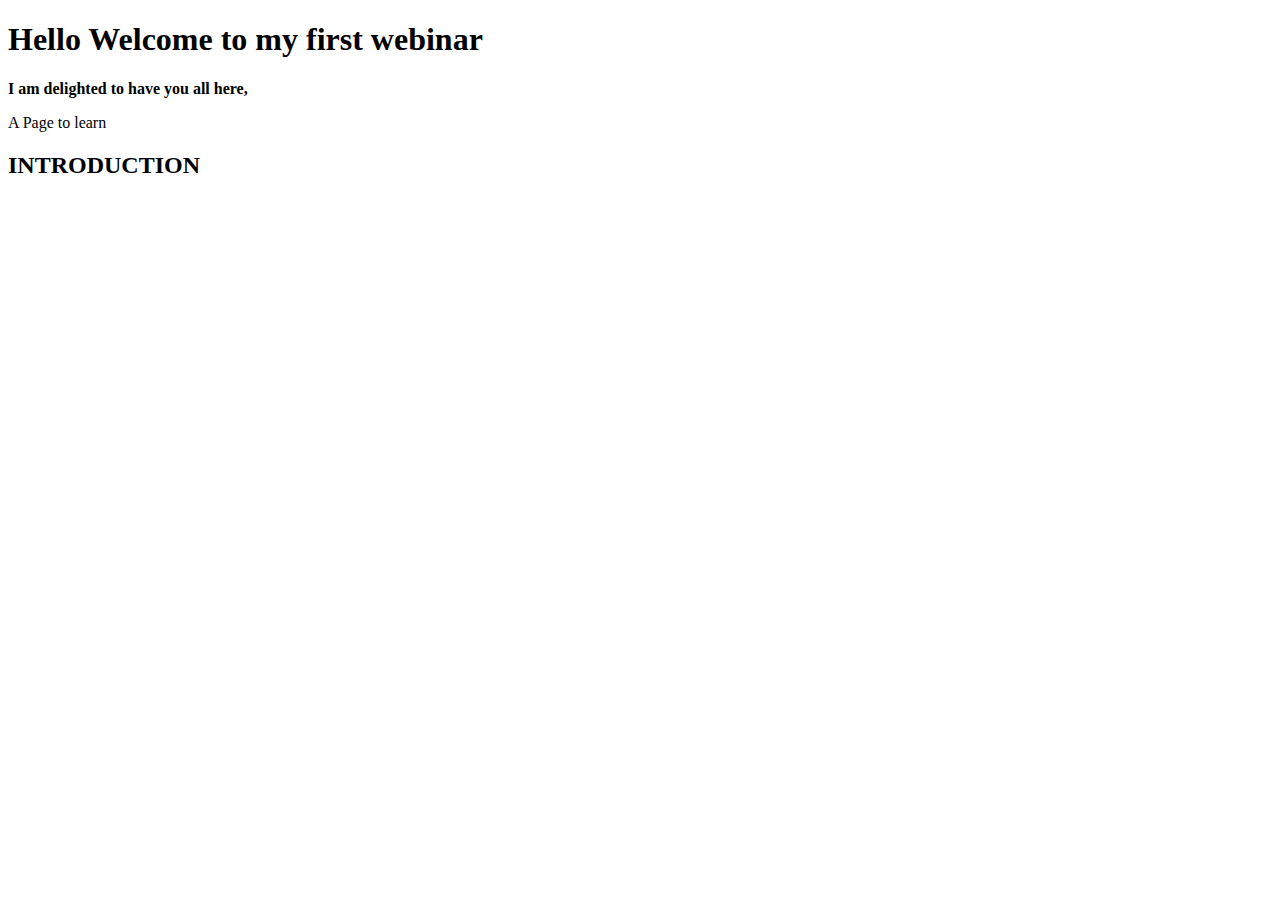
==== 0.2 index.html @ baf8de5d "0.2index.html" ====
<!DOCTYPE html>
<html lang="en us">
<head>
    <meta charset="UTF-8">
    <meta name="viewport" content="width=device-width, initial-scale=1.0">
    <title>my webinar site</title>
</head>
<body>
    <h1>Hello
        Welcome to my first webinar
    </h1>
    <p><strong>I am delighted to have you all here,</strong> </p>
    <P>A Page to learn </P>
    <h2>INTRODUCTION</h2>
</body>
</html>
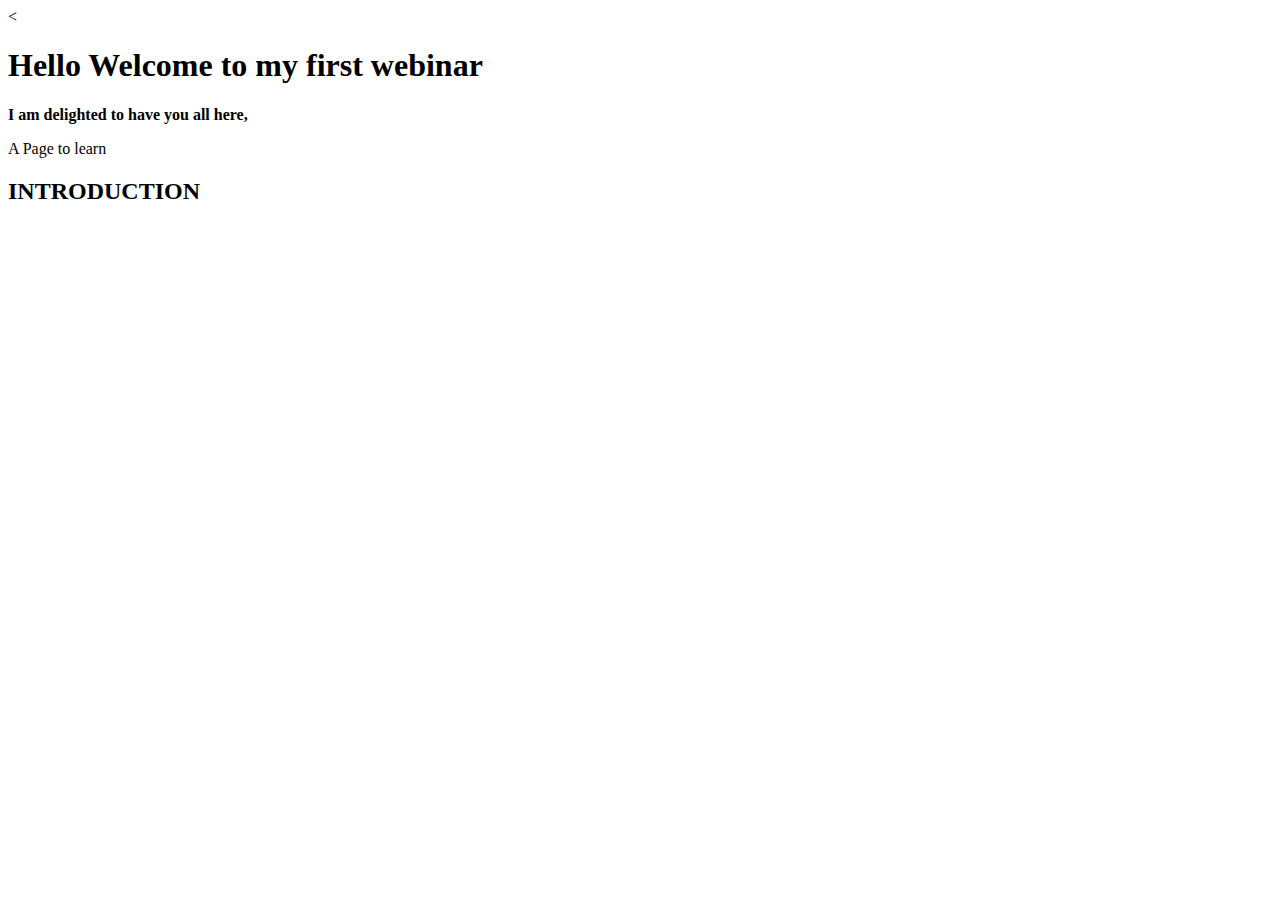
==== commit 1b509283: "0.2 index.html" ====
--- a/0.2 index.html
+++ b/0.2 index.html
@@ -3,6 +3,8 @@
 <head>
     <meta charset="UTF-8">
     <meta name="viewport" content="width=device-width, initial-scale=1.0">
+    <<meta name="description" content>
+    <meta name="keywords" content="HTML, meta tags, example, tutorial">
     <title>my webinar site</title>
 </head>
 <body>
